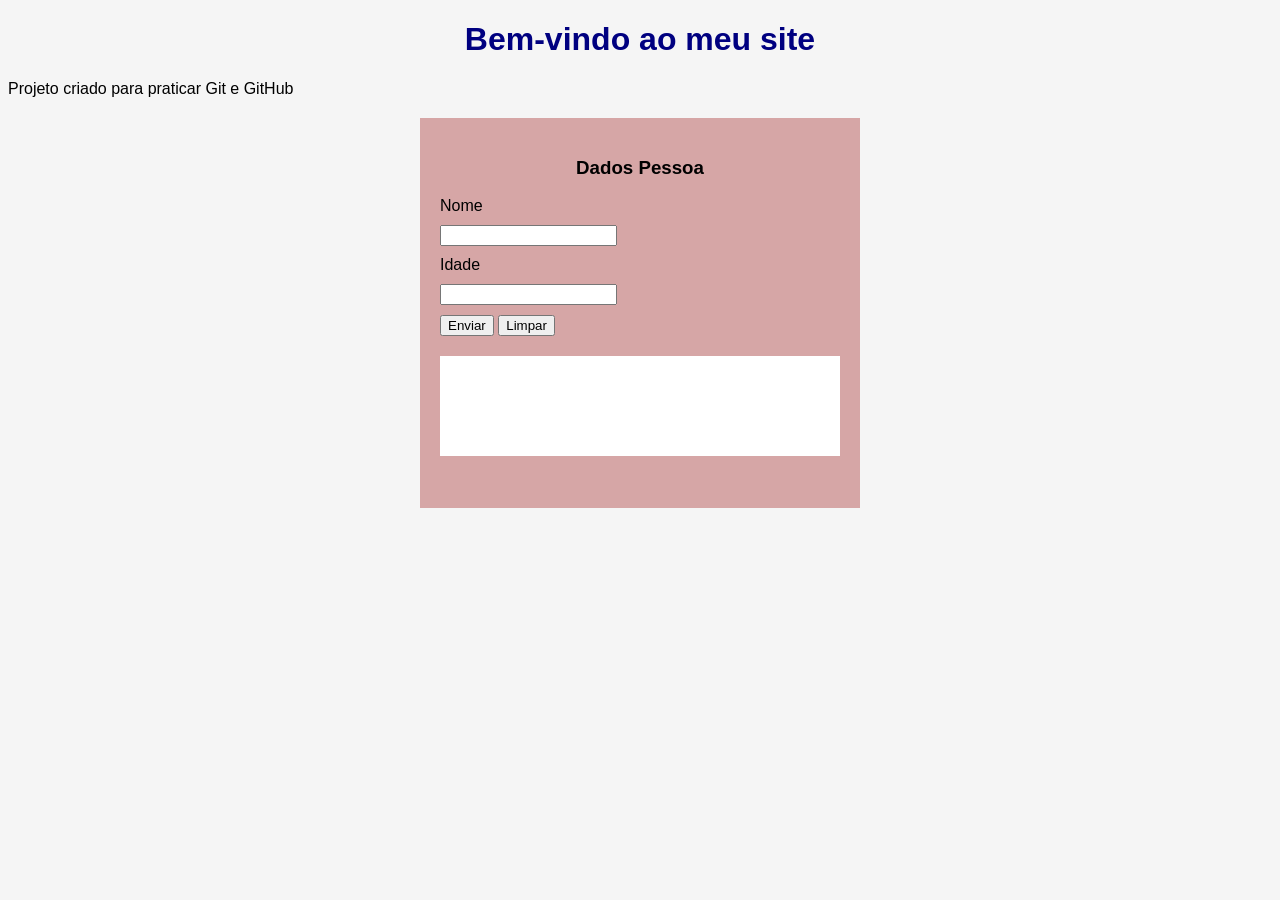
==== pag_questão01.html @ 72c9047b "Atividade questão 01" ====
<!DOCTYPE html>
<html lang="pt-BR">
<head>
    <meta charset="UTF-8">
    <title>Meu Primeiro Site</title>
    <link rel="stylesheet" href="css/style.css">

    <script src="js/scripts_questão01.js" defer></script>
</head>

<body>
    <h1>Bem-vindo ao meu site</h1>
    <p>Projeto criado para praticar Git e GitHub</p>

     <div id ="div-form">
        <h3>Dados Pessoa</h3>

        <form id="formulario-pessoa">
            <label for="nome">Nome</label>
            <input type="text" name="nome" id="nome">

            <label for="idade">Idade</label>
            <input type="text" name="idade" id="idade">

            <button type="submit">Enviar</button>
            <button type="reset">Limpar</button>
        </form>

        <div id="div-dados">

        </div>
        
     </div>
</body>
</html>
---- css/style.css ----
body{
    font-family: Arial, sans-serif;
    background-color: #f5f5f5;
}

h1{
    color: navy;
}

h2{
    color: green;
}

h1,h3{
    text-align: center;
}

label, input{
    display: block;
    margin: 10px 0px;
}

#div-form{
    background-color: #990d0d57;
    width: 400px;
    min-height: 350px;
    margin: 20px auto;
    padding: 20px;
}

#div-dados{
    background-color: #ffffff;
    width: 100%;
    height: 100px;
    margin: 20px 0px;
    display: flex;
    align-items: center;
    justify-content: center;
}
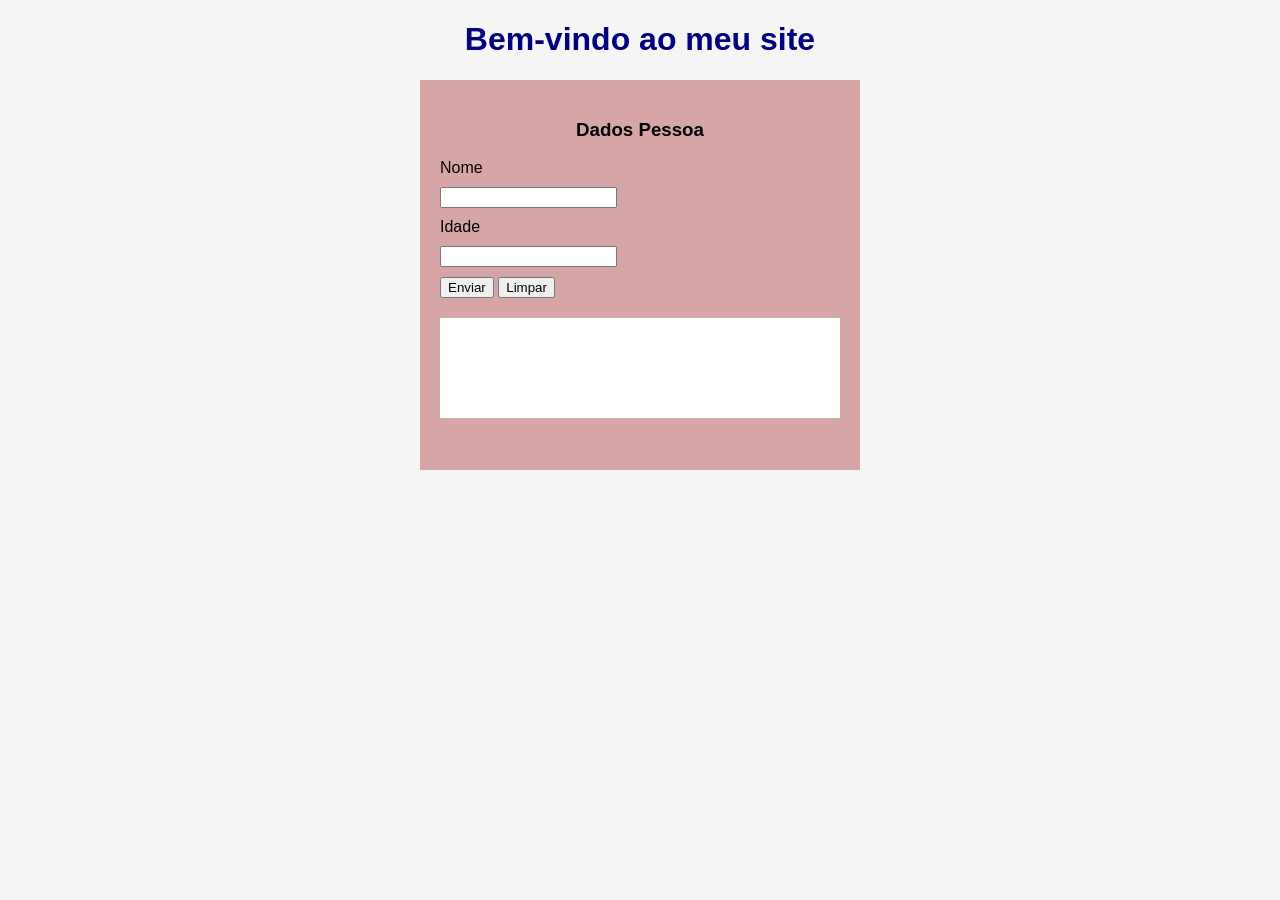
==== commit a48bba12: "Atividade 01" ====
--- a/pag_questão01.html
+++ b/pag_questão01.html
@@ -10,8 +10,7 @@
 
 <body>
     <h1>Bem-vindo ao meu site</h1>
-    <p>Projeto criado para praticar Git e GitHub</p>
-
+    
      <div id ="div-form">
         <h3>Dados Pessoa</h3>
 
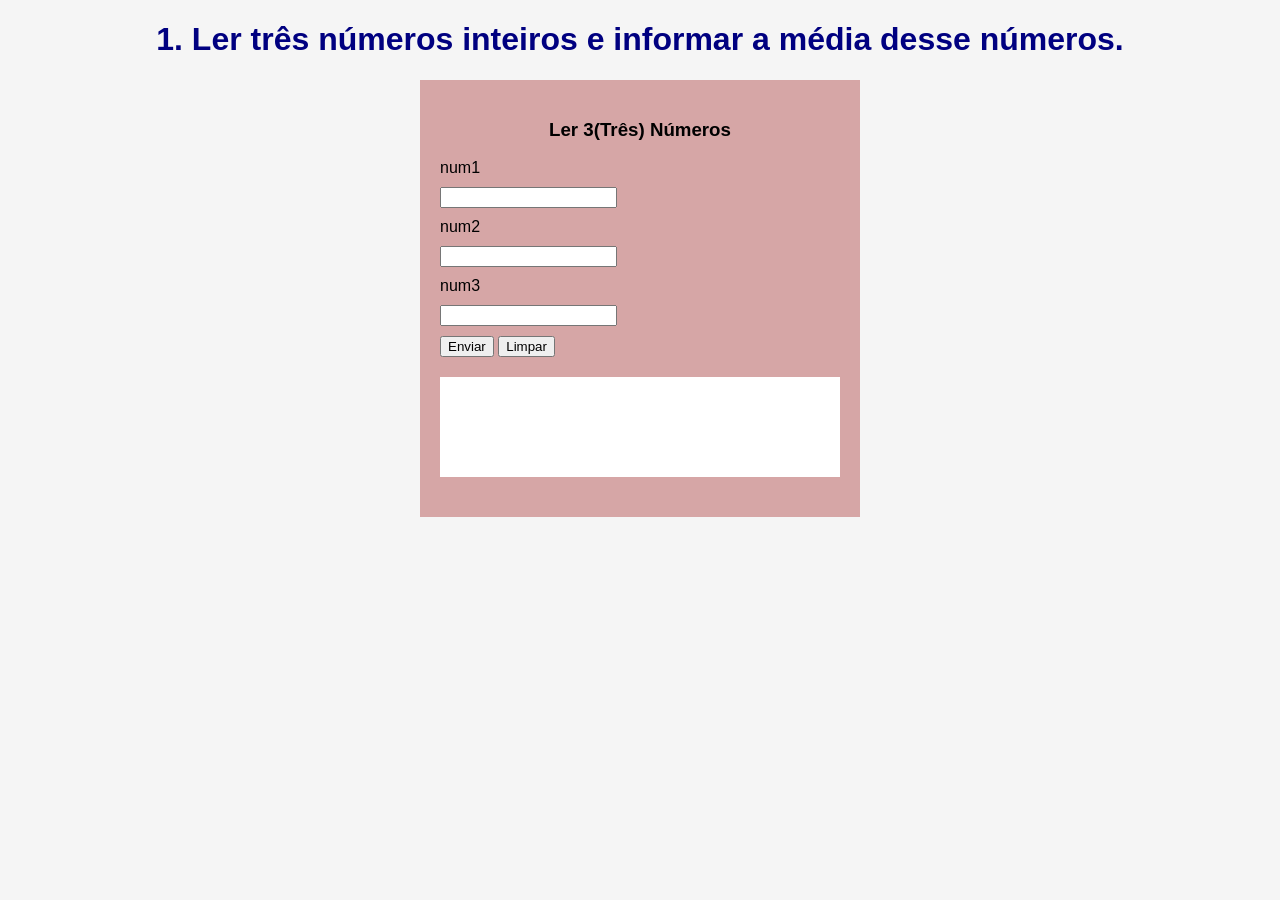
==== commit 080bf71d: "Atividade 01 feita" ====
--- a/pag_questão01.html
+++ b/pag_questão01.html
@@ -9,17 +9,20 @@
 </head>
 
 <body>
-    <h1>Bem-vindo ao meu site</h1>
+    <h1>1. Ler três números inteiros e informar a média desse números.</h1>
     
      <div id ="div-form">
-        <h3>Dados Pessoa</h3>
+        <h3>Ler 3(Três) Números </h3>
 
         <form id="formulario-pessoa">
-            <label for="nome">Nome</label>
-            <input type="text" name="nome" id="nome">
+            <label for="num1">num1</label>
+            <input type="text" name="num1" id="num1">
 
-            <label for="idade">Idade</label>
-            <input type="text" name="idade" id="idade">
+            <label for="num2">num2</label>
+            <input type="text" name="num2" id="num2">
+
+            <label for="num3">num3</label>
+            <input type="text" name="num3" id="num3">
 
             <button type="submit">Enviar</button>
             <button type="reset">Limpar</button>
